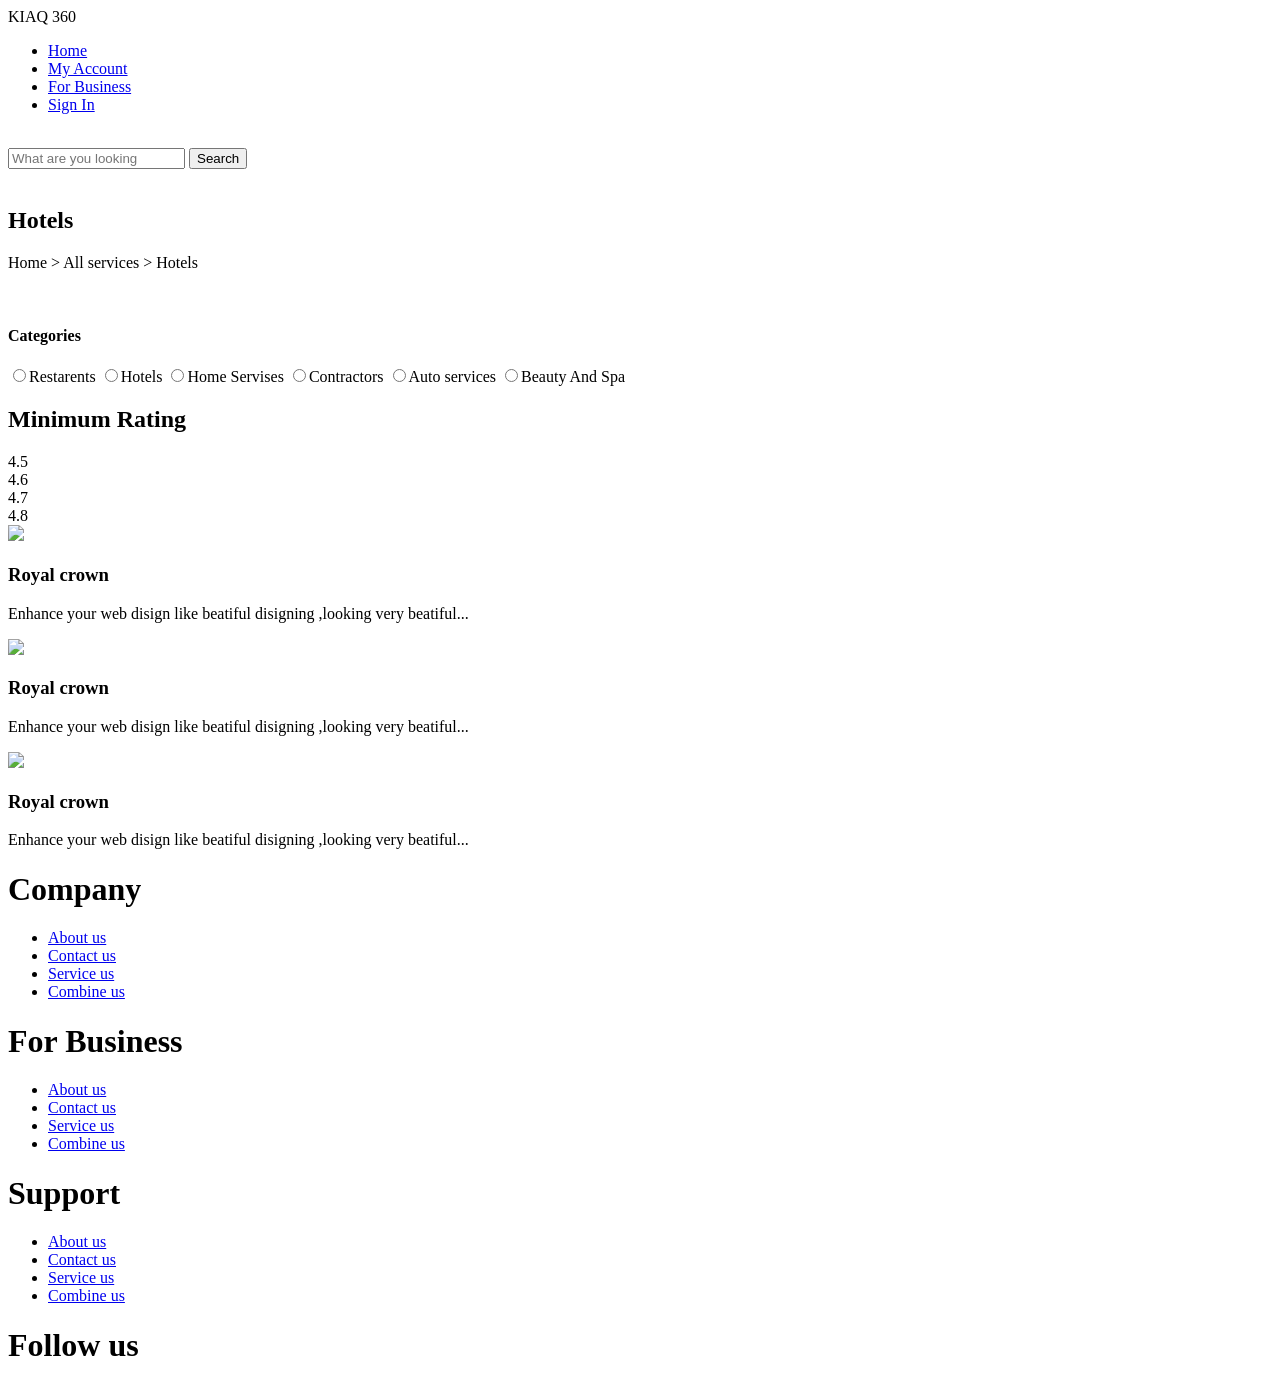
==== mywork.html @ 44e1e127 "Create mywork.html" ====
<!DOCTYPE html>
<html lang="en">
<head>
    <meta charset="UTF-8">
    <meta name="viewport" content="width=device-width, initial-scale=1.0">
    <title>Document</title>
    <link rel="stylesheet" href="style.css">
</head>
<body>
    <div >
    <nav class="navbar">
        <div class="logo">KIAQ 360</div>
            <ul class="nav-links">
                <li><a href="#">Home</a></li>
                <li><a href="#">My Account</a></li>
                <li><a href="#">For Business</a></li>
                <li><a href="#">Sign In</a></li>
            </ul>
    </nav>

<br />
<div>
    <div class="container">
        <form>
            <input  class="searchinp"  type="text" placeholder="What are you looking">
            <button class="searchbutton"   type="submit" >Search</button>
        </form>
    </div>
    <br />
    <div class="bannercontainer">
        <div class="banner">
            <h2 class="bannerheading">Hotels</h2>
            <p class="bannertext">Home > All services > Hotels </p>

        </div>

    </div>
<br />
</div class="main-layout p-3 pt-5 pd-5">

    <div class="slidebar">
       <div>
        <h4>Categories</h4>
            <div class="radio-group">
                <label><input type="radio" name="cat" />Restarents</label>
                <label><input type="radio" name="cat" />Hotels</label>
                <label><input type="radio" name="cat" />Home Servises</label>
                <label><input type="radio" name="cat" />Contractors</label>
                <label><input type="radio" name="cat" />Auto services</label>
                <label><input type="radio" name="cat" />Beauty And Spa</label>
            </div>



                <div class="rating-filter-container">
                    <h2>Minimum Rating</h2>
                    <div class="rating-options">
                        <div class="rating-option">
                            <span class="rating-text">4.5</span>
                        </div>
                        <div class="rating-option">
                            <span class="rating-text">4.6</span>
                        </div>
                        <div class="rating-option">
                            <span class="rating-text">4.7</span>
                        </div>
                        <div class="rating-option">
                            <span class="rating-text">4.8</span>
                        </div>
                </div>
       </div>
    </div>
         

<!-- </div>   -->

<div class="container1">
    <div class="card1">
        <img src="hotel1.jpg">
        <div class="content">
            <h3>Royal crown</h3>
            <p>Enhance your web disign like beatiful disigning ,looking very beatiful...</p>
        </div>
    </div>


    <div class="card1">
        <img src="hotel1.jpg">
        <div class="content">
            <h3>Royal crown</h3>
            <p>Enhance your web disign like beatiful disigning ,looking very beatiful...</p>
        </div>
    </div>


    <div class="card1">
        <img src="hotel1.jpg">
        <div class="content">
            <h3>Royal crown</h3>
            <p>Enhance your web disign like beatiful disigning ,looking very beatiful...</p>
        </div>
    </div>
</div>

</div>

<footer class="footer">
    <div class="fcontainer">
        <div class="row">
            <div class="ftr-col">
                <h1>
                    Company
                </h1>
                <ul>
                    <li><a href="#">About us</a></li>
                    <li><a href="#">Contact us</a></li>
                    <li><a href="#">Service us</a></li>
                    <li><a href="#">Combine us</a></li>
                </ul>
            </div>

            <div class="ftr-col">
                <h1>
                    For Business
                </h1>
                <ul>
                    <li><a href="#">About us</a></li>
                    <li><a href="#">Contact us</a></li>
                    <li><a href="#">Service us</a></li>
                    <li><a href="#">Combine us</a></li>
                </ul>
            </div>

            <div class="ftr-col">
                <h1>
                    Support
                </h1>
                <ul>
                    <li><a href="#">About us</a></li>
                    <li><a href="#">Contact us</a></li>
                    <li><a href="#">Service us</a></li>
                    <li><a href="#">Combine us</a></li>
                </ul>
            </div>

                    <div class="ftr-col">
                        <h1>Follow us</h1>
                        <div class="socialicons"></div>
                                <a href="#"><i class="fab fa-facebook-f"></i></a>
                                <a href="#"><i class="fab fa-Youtube"></i></a>
                                <a href="#"><i class="fab fa-Instagram"></i></a>
                   
                        </div>
                    </div>
        </div>
    </div>
</footer>
</div>   

</div>
</body>
</html>
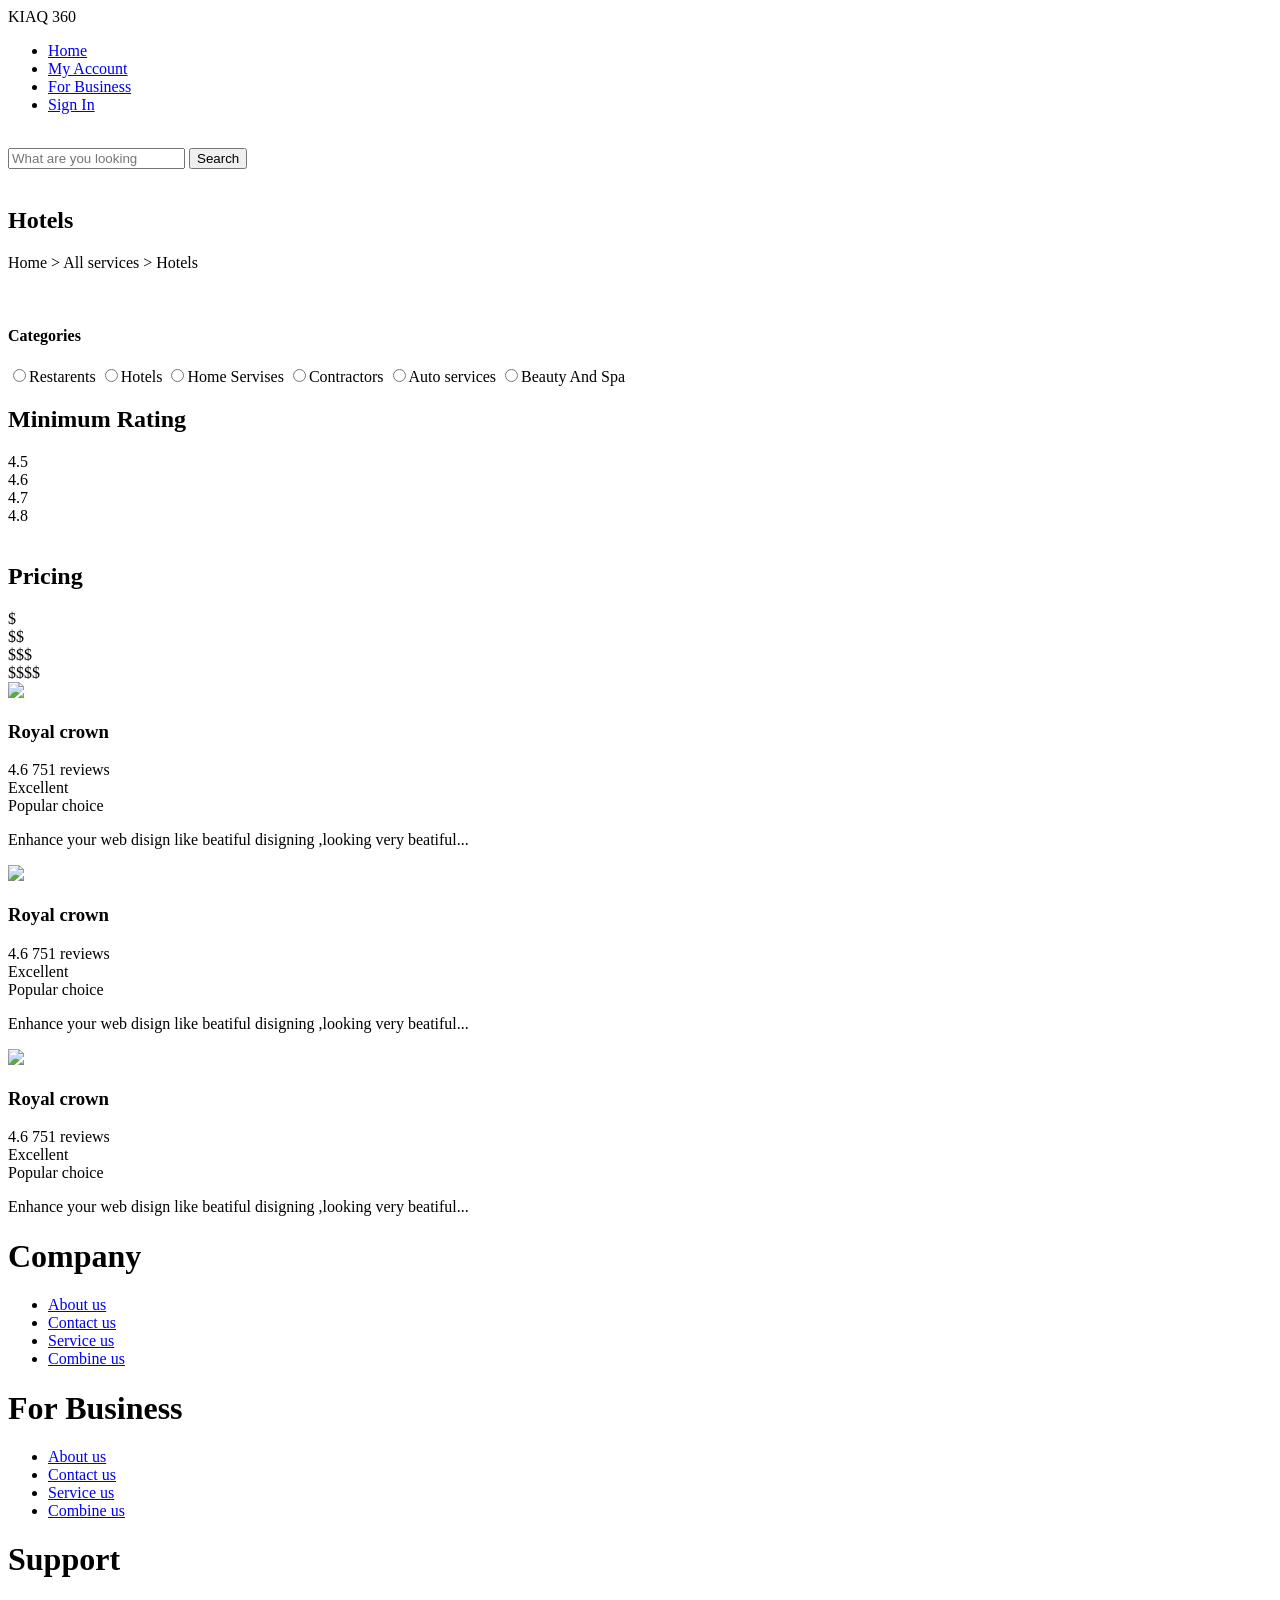
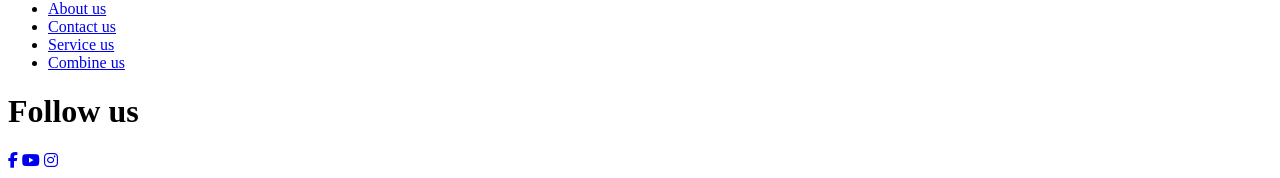
==== commit 467da028: "Update mywork.html" ====
--- a/mywork.html
+++ b/mywork.html
@@ -5,6 +5,7 @@
     <meta name="viewport" content="width=device-width, initial-scale=1.0">
     <title>Document</title>
     <link rel="stylesheet" href="style.css">
+    <link rel="stylesheet" href="https://cdnjs.cloudflare.com/ajax/libs/font-awesome/6.5.1/css/all.min.css">
 </head>
 <body>
     <div >
@@ -35,10 +36,13 @@
         </div>
 
     </div>
-<br />
-</div class="main-layout p-3 pt-5 pd-5">
-
-    <div class="slidebar">
+</div>
+
+<br/>
+
+<div>
+<div class="main-layout">
+    <div class="sidebar">
        <div>
         <h4>Categories</h4>
             <div class="radio-group">
@@ -50,8 +54,6 @@
                 <label><input type="radio" name="cat" />Beauty And Spa</label>
             </div>
 
-
-
                 <div class="rating-filter-container">
                     <h2>Minimum Rating</h2>
                     <div class="rating-options">
@@ -68,35 +70,75 @@
                             <span class="rating-text">4.8</span>
                         </div>
                 </div>
+                <br/>
+                  <div class="rating-filter-container">
+                    <h2>Pricing</h2>
+                    <div class="rating-options">
+                        <div class="rating-option">
+                            <span class="rating-text">$</span>
+                        </div>
+                        <div class="rating-option">
+                            <span class="rating-text">$$</span>
+                        </div>
+                        <div class="rating-option">
+                            <span class="rating-text">$$$</span>
+                        </div>
+                        <div class="rating-option">
+                            <span class="rating-text">$$$$</span>
+                        </div>
+                </div>
+            </div>
        </div>
     </div>
+</div>
          
 
-<!-- </div>   -->
+
 
 <div class="container1">
     <div class="card1">
-        <img src="hotel1.jpg">
+        <img src="/card1.jpg">
         <div class="content">
             <h3>Royal crown</h3>
+            <div class="rating-bar">
+            <Span>4.6</span>
+            <span>751 reviews</span>
+            <div class="excellent">Excellent</div>
+          </div>
+          <div class="popular">Popular choice</div>
+
             <p>Enhance your web disign like beatiful disigning ,looking very beatiful...</p>
         </div>
     </div>
 
 
     <div class="card1">
-        <img src="hotel1.jpg">
+        <img src="/card2.jpg">
         <div class="content">
             <h3>Royal crown</h3>
+               <div class="rating-bar">
+            <Span>4.6</span>
+            <span>751 reviews</span>
+            <div class="excellent">Excellent</div>
+          </div>
+          <div class="popular">Popular choice</div>
+
             <p>Enhance your web disign like beatiful disigning ,looking very beatiful...</p>
         </div>
     </div>
 
 
     <div class="card1">
-        <img src="hotel1.jpg">
+        <img src="/card3.jpg">
         <div class="content">
             <h3>Royal crown</h3>
+               <div class="rating-bar">
+            <Span>4.6</span>
+            <span>751 reviews</span>
+            <div class="excellent">Excellent</div>
+          </div>
+          <div class="popular">Popular choice</div>
+
             <p>Enhance your web disign like beatiful disigning ,looking very beatiful...</p>
         </div>
     </div>
@@ -104,6 +146,7 @@
 
 </div>
 
+<div>
 <footer class="footer">
     <div class="fcontainer">
         <div class="row">
@@ -143,15 +186,15 @@
                 </ul>
             </div>
 
-                    <div class="ftr-col">
-                        <h1>Follow us</h1>
-                        <div class="socialicons"></div>
-                                <a href="#"><i class="fab fa-facebook-f"></i></a>
-                                <a href="#"><i class="fab fa-Youtube"></i></a>
-                                <a href="#"><i class="fab fa-Instagram"></i></a>
-                   
-                        </div>
-                    </div>
+                   <div class="ftr-col">
+    <h1>Follow us</h1>
+
+    <div class="socialicons">
+        <a href="#"><i class="fab fa-facebook-f"></i></a>
+        <a href="#"><i class="fab fa-youtube"></i></a>
+        <a href="#"><i class="fab fa-instagram"></i></a>
+    </div>
+</div>
         </div>
     </div>
 </footer>
